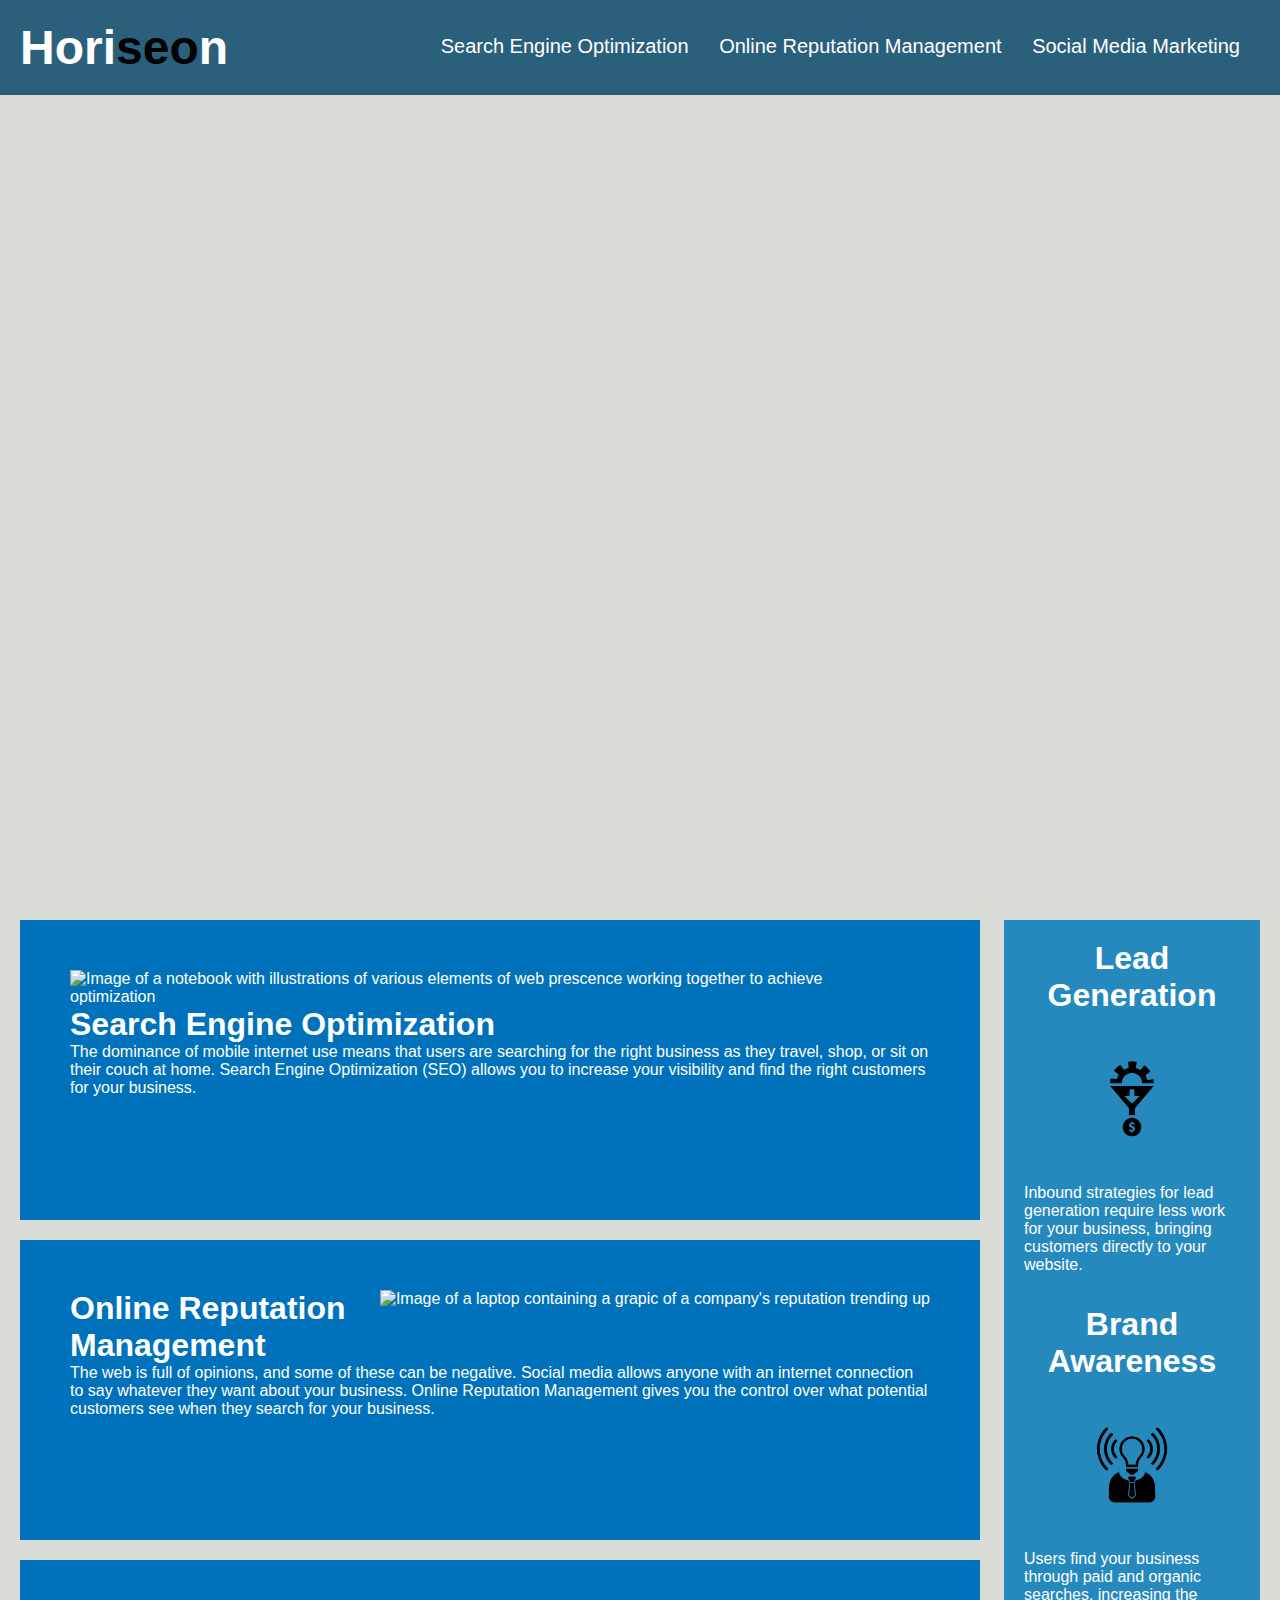
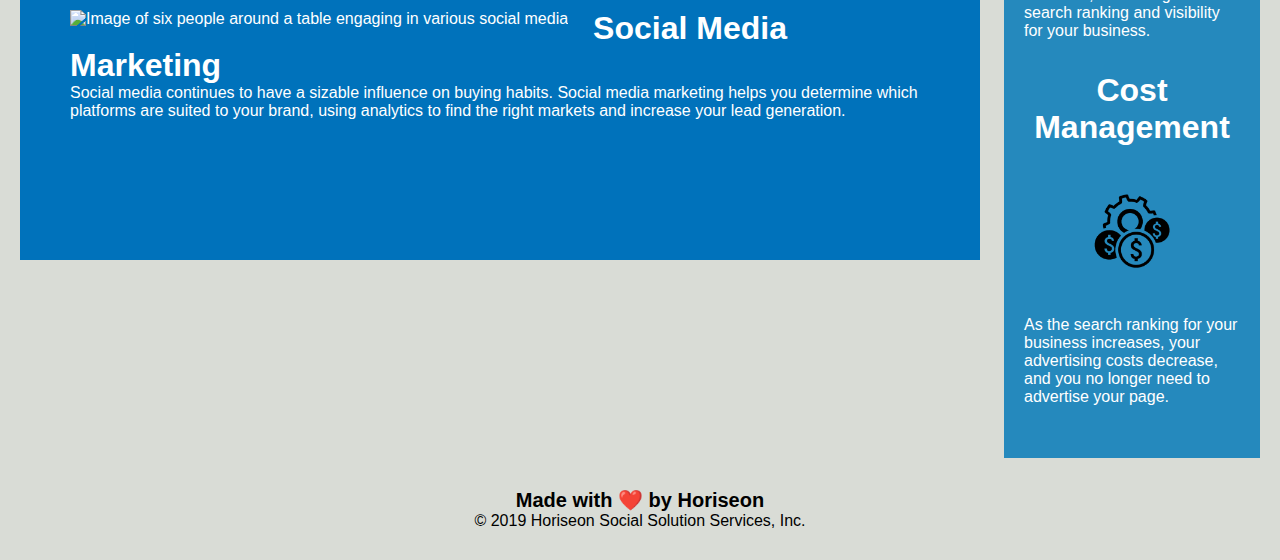
==== 01-HTML-Git-CSS/index.html @ 7bb74323 "Made Title Element more concise, made heading attributes semantic" ====
<!DOCTYPE html>
<html lang="en-us">

<head>
    <meta charset="UTF-8" />
    <title>Horiseon - Social Solution Services</title>
    <link rel="stylesheet" href="./assets/css/style.css">
</head>

<body>
    <!-- Header Section with Corporate Name and links to onpage service descriptions -->
    <div class="header">
        <!-- Span is being used to change the color of seo, it was to black for color impaired viewers -->
        <h1>Hori<span class="seo">seo</span>n</h1>
        <div>
            <ul>
                <li>
                    <a href="#search-engine-optimization">Search Engine Optimization</a>
                </li>
                <li>
                    <a href="#online-reputation-management">Online Reputation Management</a>
                </li>
                <li>
                    <a href="#social-media-marketing">Social Media Marketing</a>
                </li>
            </ul>
        </div>
    </div>

    <!-- Background Image of Team, will not get alt text as its absence does not impare site function -->
    <div class="hero"></div>

    <!-- Section describing the services offered by Horiseon -->
    <div class="content">
        <div id="search-engine-optimization" class="search-engine-optimization">
            <img src="./assets/images/search-engine-optimization.jpg" class="float-left" alt="Image of a notebook with illustrations of various elements of web prescence working together to achieve optimization"/>
            <h1>Search Engine Optimization</h1>
            <p>
                The dominance of mobile internet use means that users are searching for the right business as they travel, shop, or sit on their couch at home. Search Engine Optimization (SEO) allows you to increase your visibility and find the right customers for your business.
            </p>
        </div>
        <div id="online-reputation-management" class="online-reputation-management">
            <img src="./assets/images/online-reputation-management.jpg" class="float-right" alt="Image of a laptop containing a grapic of a company's reputation trending up"/>
            <h1>Online Reputation Management</h1>
            <p>
                The web is full of opinions, and some of these can be negative. Social media allows anyone with an internet connection to say whatever they want about your business. Online Reputation Management gives you the control over what potential customers see when they search for your business.
            </p>
        </div>
        <div id="social-media-marketing" class="social-media-marketing">
            <img src="./assets/images/social-media-marketing.jpg" class="float-left" alt="Image of six people around a table engaging in various social media" />
            <h1>Social Media Marketing</h1>
            <p>
                Social media continues to have a sizable influence on buying habits. Social media marketing helps you determine which platforms are suited to your brand, using analytics to find the right markets and increase your lead generation.
            </p>
        </div>
    </div>
    <!-- Explanation of benefits for provided services -->
    <div class="benefits">
        <div class="benefit-lead">
            <h1>Lead Generation</h1>
            <img src="./assets/images/lead-generation.png" alt="Image of a gear processing thru a funnel into currency" />
            <p>
                Inbound strategies for lead generation require less work for your business, bringing customers directly to your website.
            </p>
        </div>
        <div class="benefit-brand">
            <h1>Brand Awareness</h1>
            <img src="./assets/images/brand-awareness.png" alt="Image of a lightbulb wearing a suit with radiant waves" />
            <p>
                Users find your business through paid and organic searches, increasing the search ranking and visibility for your business.
            </p>
        </div>
        <div class="benefit-cost">
            <h1>Cost Management</h1>
            <img src="./assets/images/cost-management.png" alt="Image of a gear and currency" />
            <p>
                As the search ranking for your business increases, your advertising costs decrease, and you no longer need to advertise your page.
            </p>
        </div>
    </div>
    <!-- Footer with copyright declaration -->
    <div class="footer">
        <h2>Made with ❤️️ by Horiseon</h2>
        <p>
            &copy; 2019 Horiseon Social Solution Services, Inc.
        </p>
    </div>
</body>

</html>
---- 01-HTML-Git-CSS/assets/css/style.css ----
* {
    box-sizing: border-box;
    padding: 0;
    margin: 0;
}

body {
    background-color: #d9dcd6;
}

.header {
    padding: 20px;
    font-family: 'Trebuchet MS', 'Lucida Sans Unicode', 'Lucida Grande', 'Lucida Sans', Arial, sans-serif;
    background-color: #2a607c;
    color: #ffffff;
}

.header h1 {
    display: inline-block;
    font-size: 48px;
}

.header h1 .seo {
    color: #020202;
}

.header div {
    padding-top: 15px;
    margin-right: 20px;
    float: right;
    font-family: 'Gill Sans', 'Gill Sans MT', Calibri, 'Trebuchet MS', sans-serif;
    font-size: 20px;
}

.header div ul {
    list-style-type: none;
}

.header div ul li {
    display: inline-block;
    margin-left: 25px;
}

a {
    color: #ffffff;
    text-decoration: none;
}

p {
    font-size: 16px;
}

.hero {
    height: 800px;
    width: 100%;
    margin-bottom: 25px;
    background-image: url("../images/digital-marketing-meeting.jpg");
    background-size: cover;
    background-position: center;
}

.float-left {
    float: left;
    margin-right: 25px;
}

.float-right {
    float: right;
    margin-left: 25px;
}

.content {
    width: 75%;
    display: inline-block;
    margin-left: 20px;
}

.benefits {
    margin-right: 20px;
    padding: 20px;
    clear: both;
    float: right;
    width: 20%;
    height: 100%;
    font-family: 'Gill Sans', 'Gill Sans MT', Calibri, 'Trebuchet MS', sans-serif;
    background-color: #2589bd;
}

.benefit-lead {
    margin-bottom: 32px;
    color: #ffffff;
}

.benefit-brand {
    margin-bottom: 32px;
    color: #ffffff;
}

.benefit-cost {
    margin-bottom: 32px;
    color: #ffffff;
}

.benefit-lead h1 {
    margin-bottom: 10px;
    text-align: center;
}

.benefit-brand h1 {
    margin-bottom: 10px;
    text-align: center;
}

.benefit-cost h1 {
    margin-bottom: 10px;
    text-align: center;
}

.benefit-lead img {
    display: block;
    margin: 10px auto;
    max-width: 150px;
}

.benefit-brand img {
    display: block;
    margin: 10px auto;
    max-width: 150px;
}

.benefit-cost img {
    display: block;
    margin: 10px auto;
    max-width: 150px;
}

.search-engine-optimization {
    margin-bottom: 20px;
    padding: 50px;
    height: 300px;
    font-family: 'Gill Sans', 'Gill Sans MT', Calibri, 'Trebuchet MS', sans-serif;
    background-color: #0072bb;
    color: #ffffff;
}

.online-reputation-management {
    margin-bottom: 20px;
    padding: 50px;
    height: 300px;
    font-family: 'Gill Sans', 'Gill Sans MT', Calibri, 'Trebuchet MS', sans-serif;
    background-color: #0072bb;
    color: #ffffff;
}

.social-media-marketing {
    margin-bottom: 20px;
    padding: 50px;
    height: 300px;
    font-family: 'Gill Sans', 'Gill Sans MT', Calibri, 'Trebuchet MS', sans-serif;
    background-color: #0072bb;
    color: #ffffff;
}

.search-engine-optimization img {
    max-height: 200px;
}

.online-reputation-management img {
    max-height: 200px;
}

.social-media-marketing img {
    max-height: 200px;
}

.search-engine-optimization h2 {
    margin-bottom: 20px;
    font-size: 36px;
}

.online-reputation-management h2 {
    margin-bottom: 20px;
    font-size: 36px;
}

.social-media-marketing h2 {
    margin-bottom: 20px;
    font-size: 36px;
}

.footer {
    padding: 30px;
    clear: both;
    font-family: 'Trebuchet MS', 'Lucida Sans Unicode', 'Lucida Grande', 'Lucida Sans', Arial, sans-serif;
    text-align: center;
}

.footer h2 {
    font-size: 20px;
}
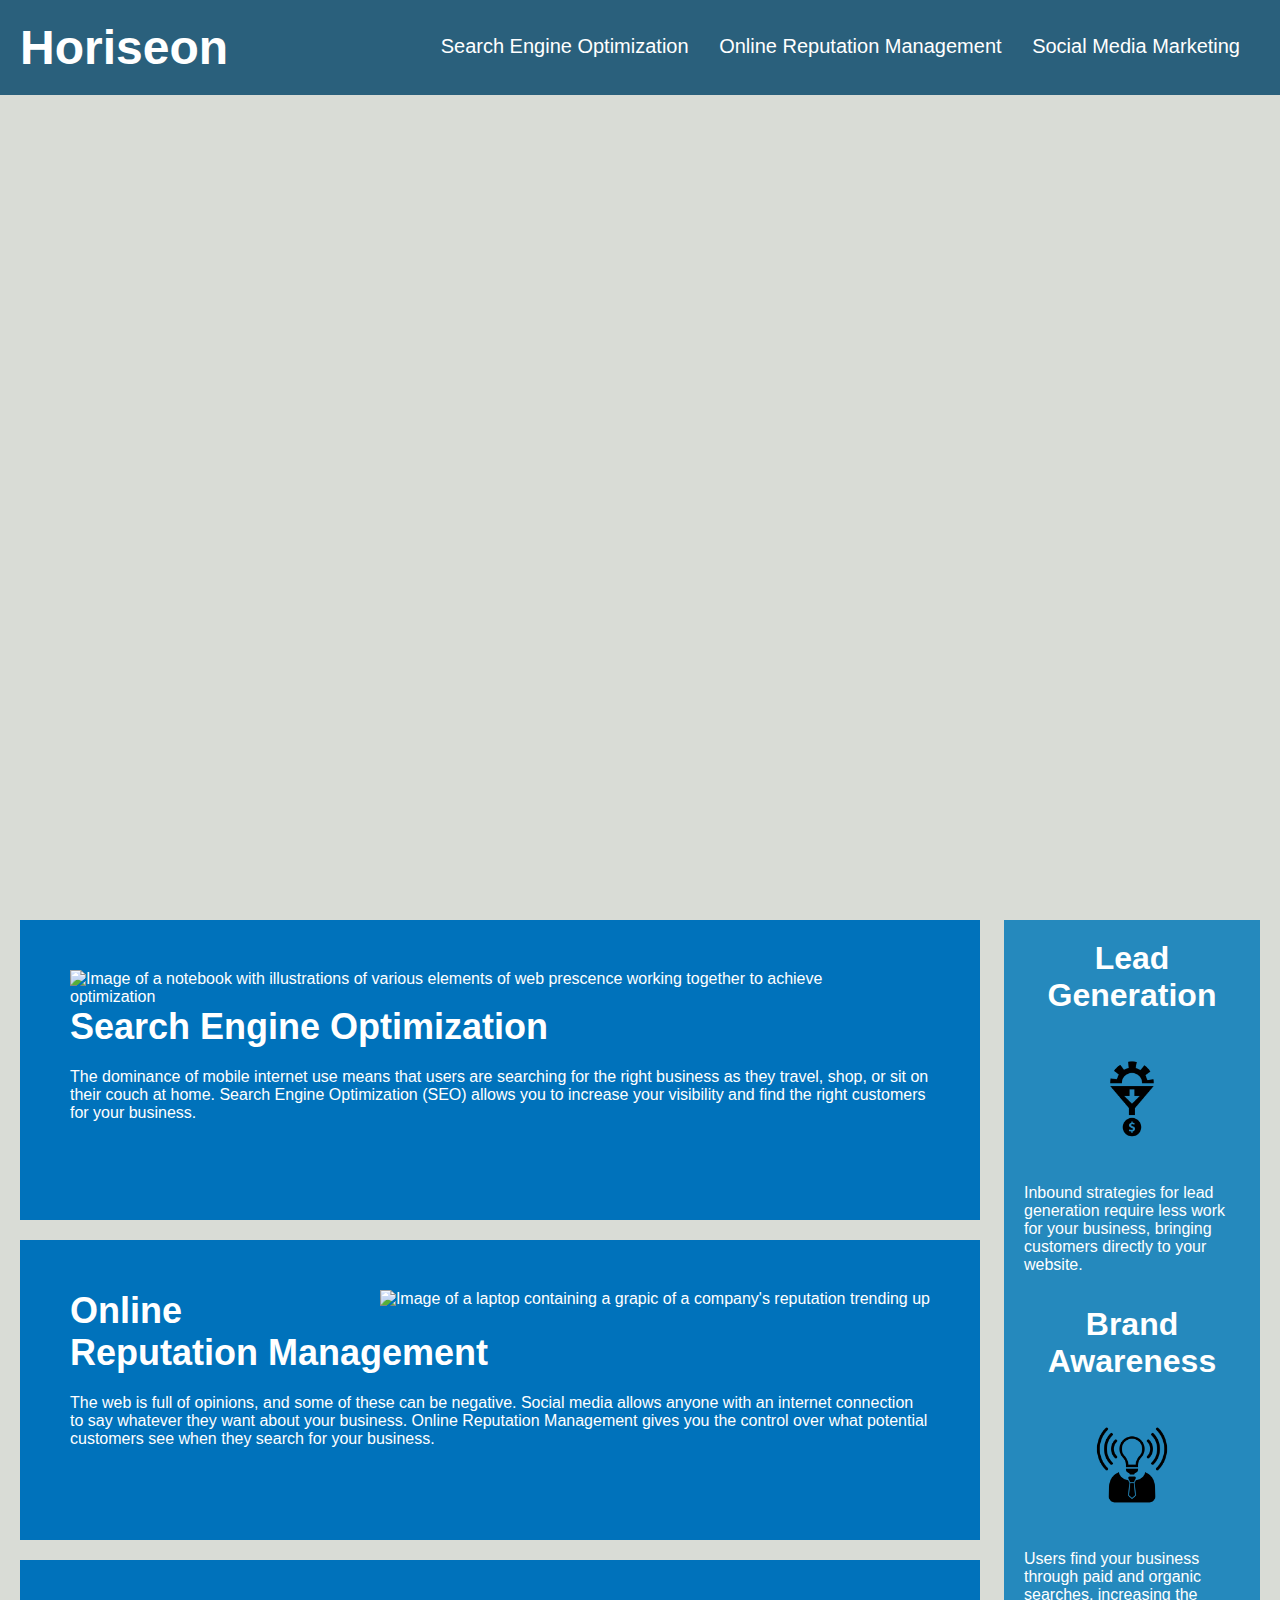
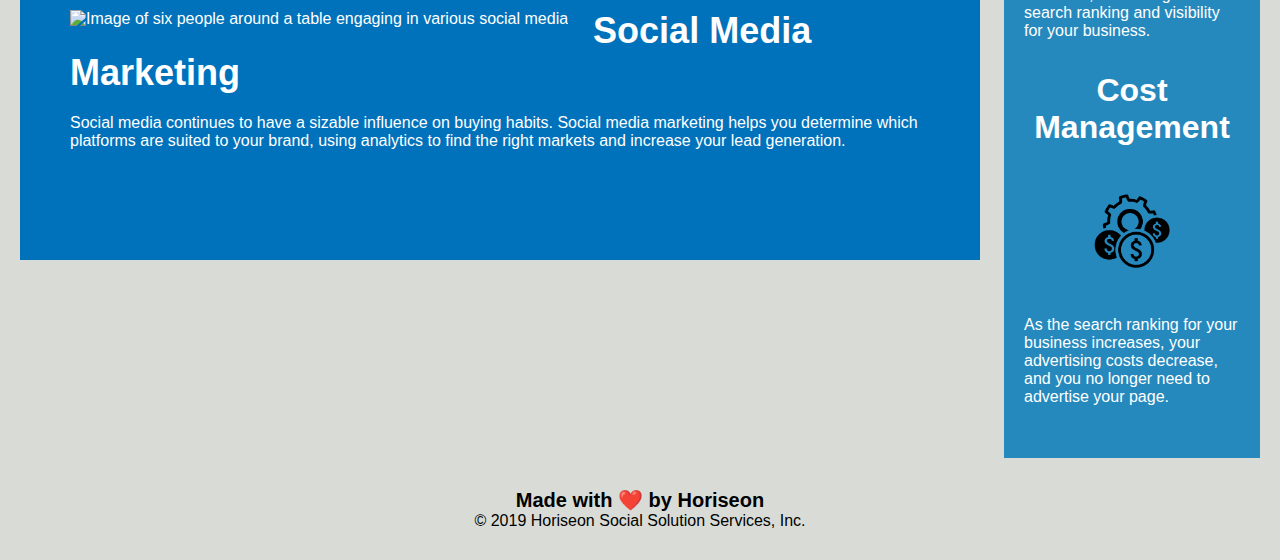
==== commit d710e5f7: "Fixed on page links, Added img alt tags" ====
--- a/01-HTML-Git-CSS/index.html
+++ b/01-HTML-Git-CSS/index.html
@@ -10,8 +10,8 @@
 <body>
     <!-- Header Section with Corporate Name and links to onpage service descriptions -->
     <div class="header">
-        <!-- Span is being used to change the color of seo, it was to black for color impaired viewers -->
-        <h1>Hori<span class="seo">seo</span>n</h1>
+        <!-- Span is being used to change the color of seo, changed to black for color impaired viewers -->
+        <h1>Hori<strong>seo</strong>n</h1>
         <div>
             <ul>
                 <li>
@@ -32,21 +32,21 @@
 
     <!-- Section describing the services offered by Horiseon -->
     <div class="content">
-        <div id="search-engine-optimization" class="search-engine-optimization">
+        <div class="service-description">
             <img src="./assets/images/search-engine-optimization.jpg" class="float-left" alt="Image of a notebook with illustrations of various elements of web prescence working together to achieve optimization"/>
             <h1>Search Engine Optimization</h1>
             <p>
                 The dominance of mobile internet use means that users are searching for the right business as they travel, shop, or sit on their couch at home. Search Engine Optimization (SEO) allows you to increase your visibility and find the right customers for your business.
             </p>
         </div>
-        <div id="online-reputation-management" class="online-reputation-management">
+        <div class="service-description">
             <img src="./assets/images/online-reputation-management.jpg" class="float-right" alt="Image of a laptop containing a grapic of a company's reputation trending up"/>
             <h1>Online Reputation Management</h1>
             <p>
                 The web is full of opinions, and some of these can be negative. Social media allows anyone with an internet connection to say whatever they want about your business. Online Reputation Management gives you the control over what potential customers see when they search for your business.
             </p>
         </div>
-        <div id="social-media-marketing" class="social-media-marketing">
+        <div class="service-description">
             <img src="./assets/images/social-media-marketing.jpg" class="float-left" alt="Image of six people around a table engaging in various social media" />
             <h1>Social Media Marketing</h1>
             <p>
@@ -56,21 +56,21 @@
     </div>
     <!-- Explanation of benefits for provided services -->
     <div class="benefits">
-        <div class="benefit-lead">
+        <div class="benefit">
             <h1>Lead Generation</h1>
             <img src="./assets/images/lead-generation.png" alt="Image of a gear processing thru a funnel into currency" />
             <p>
                 Inbound strategies for lead generation require less work for your business, bringing customers directly to your website.
             </p>
         </div>
-        <div class="benefit-brand">
+        <div class="benefit">
             <h1>Brand Awareness</h1>
             <img src="./assets/images/brand-awareness.png" alt="Image of a lightbulb wearing a suit with radiant waves" />
             <p>
                 Users find your business through paid and organic searches, increasing the search ranking and visibility for your business.
             </p>
         </div>
-        <div class="benefit-cost">
+        <div class="benefit">
             <h1>Cost Management</h1>
             <img src="./assets/images/cost-management.png" alt="Image of a gear and currency" />
             <p>
@@ -80,7 +80,7 @@
     </div>
     <!-- Footer with copyright declaration -->
     <div class="footer">
-        <h2>Made with ❤️️ by Horiseon</h2>
+        <h1>Made with ❤️️ by Horiseon</h1>
         <p>
             &copy; 2019 Horiseon Social Solution Services, Inc.
         </p>
--- a/01-HTML-Git-CSS/assets/css/style.css
+++ b/01-HTML-Git-CSS/assets/css/style.css
@@ -4,10 +4,22 @@
     margin: 0;
 }
 
+/* Page Formatting */
+
 body {
     background-color: #d9dcd6;
 }
 
+a {
+    color: #ffffff;
+    text-decoration: none;
+}
+
+p {
+    font-size: 16px;
+}
+
+/* Header Formatting */
 .header {
     padding: 20px;
     font-family: 'Trebuchet MS', 'Lucida Sans Unicode', 'Lucida Grande', 'Lucida Sans', Arial, sans-serif;
@@ -41,15 +53,7 @@
     margin-left: 25px;
 }
 
-a {
-    color: #ffffff;
-    text-decoration: none;
-}
-
-p {
-    font-size: 16px;
-}
-
+/* Background Image */
 .hero {
     height: 800px;
     width: 100%;
@@ -59,6 +63,7 @@
     background-position: center;
 }
 
+/* Formatting for Services Content */
 .float-left {
     float: left;
     margin-right: 25px;
@@ -75,6 +80,25 @@
     margin-left: 20px;
 }
 
+.service-description {
+    margin-bottom: 20px;
+    padding: 50px;
+    height: 300px;
+    font-family: 'Gill Sans', 'Gill Sans MT', Calibri, 'Trebuchet MS', sans-serif;
+    background-color: #0072bb;
+    color: #ffffff;
+}
+
+.service-description img {
+    max-height: 200px;
+}
+
+.service-description h1 {
+    margin-bottom: 20px;
+    font-size: 36px;
+}
+
+/* Formatting for Benefits of provided services */
 .benefits {
     margin-right: 20px;
     padding: 20px;
@@ -86,108 +110,23 @@
     background-color: #2589bd;
 }
 
-.benefit-lead {
+.benefit {
     margin-bottom: 32px;
     color: #ffffff;
 }
 
-.benefit-brand {
-    margin-bottom: 32px;
-    color: #ffffff;
-}
-
-.benefit-cost {
-    margin-bottom: 32px;
-    color: #ffffff;
-}
-
-.benefit-lead h1 {
+.benefit h1 {
     margin-bottom: 10px;
     text-align: center;
 }
 
-.benefit-brand h1 {
-    margin-bottom: 10px;
-    text-align: center;
-}
-
-.benefit-cost h1 {
-    margin-bottom: 10px;
-    text-align: center;
-}
-
-.benefit-lead img {
+.benefit img {
     display: block;
     margin: 10px auto;
     max-width: 150px;
 }
 
-.benefit-brand img {
-    display: block;
-    margin: 10px auto;
-    max-width: 150px;
-}
-
-.benefit-cost img {
-    display: block;
-    margin: 10px auto;
-    max-width: 150px;
-}
-
-.search-engine-optimization {
-    margin-bottom: 20px;
-    padding: 50px;
-    height: 300px;
-    font-family: 'Gill Sans', 'Gill Sans MT', Calibri, 'Trebuchet MS', sans-serif;
-    background-color: #0072bb;
-    color: #ffffff;
-}
-
-.online-reputation-management {
-    margin-bottom: 20px;
-    padding: 50px;
-    height: 300px;
-    font-family: 'Gill Sans', 'Gill Sans MT', Calibri, 'Trebuchet MS', sans-serif;
-    background-color: #0072bb;
-    color: #ffffff;
-}
-
-.social-media-marketing {
-    margin-bottom: 20px;
-    padding: 50px;
-    height: 300px;
-    font-family: 'Gill Sans', 'Gill Sans MT', Calibri, 'Trebuchet MS', sans-serif;
-    background-color: #0072bb;
-    color: #ffffff;
-}
-
-.search-engine-optimization img {
-    max-height: 200px;
-}
-
-.online-reputation-management img {
-    max-height: 200px;
-}
-
-.social-media-marketing img {
-    max-height: 200px;
-}
-
-.search-engine-optimization h2 {
-    margin-bottom: 20px;
-    font-size: 36px;
-}
-
-.online-reputation-management h2 {
-    margin-bottom: 20px;
-    font-size: 36px;
-}
-
-.social-media-marketing h2 {
-    margin-bottom: 20px;
-    font-size: 36px;
-}
-
+/* Footer Formating */
 .footer {
     padding: 30px;
     clear: both;
@@ -195,6 +134,6 @@
     text-align: center;
 }
 
-.footer h2 {
+.footer h1 {
     font-size: 20px;
 }
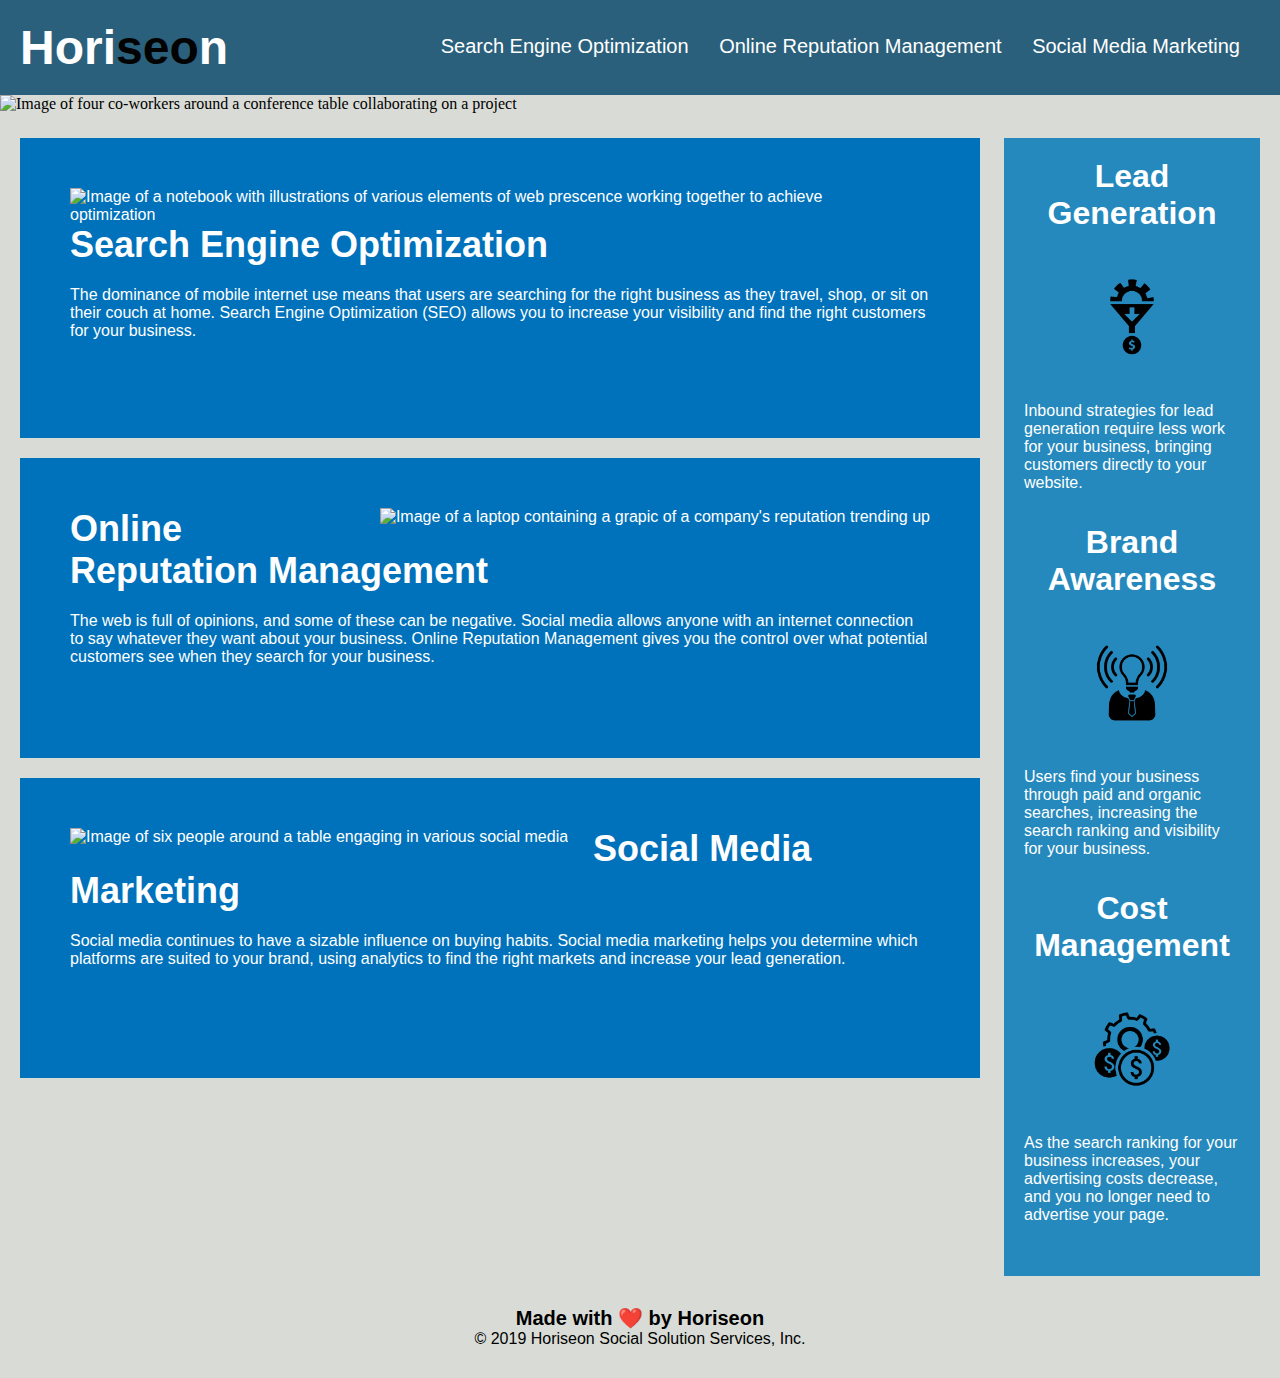
==== commit 0ab3c872: "Improve semantic structure of HTML" ====
--- a/01-HTML-Git-CSS/index.html
+++ b/01-HTML-Git-CSS/index.html
@@ -9,10 +9,10 @@
 
 <body>
     <!-- Header Section with Corporate Name and links to onpage service descriptions -->
-    <div class="header">
-        <!-- Span is being used to change the color of seo, changed to black for color impaired viewers -->
+    <header>
         <h1>Hori<strong>seo</strong>n</h1>
-        <div>
+        <!-- List of on page links to services -->
+        <nav>
             <ul>
                 <li>
                     <a href="#search-engine-optimization">Search Engine Optimization</a>
@@ -24,67 +24,69 @@
                     <a href="#social-media-marketing">Social Media Marketing</a>
                 </li>
             </ul>
-        </div>
-    </div>
+        </nav>
+    </header>
 
-    <!-- Background Image of Team, will not get alt text as its absence does not impare site function -->
-    <div class="hero"></div>
+    <!--Image of Team at Conference Table -->
+    <section>
+    <img class="TeamWorkImage"src="./assets/images/digital-marketing-meeting.jpg" alt="Image of four co-workers around a conference table collaborating on a project">
+    </section>
 
-    <!-- Section describing the services offered by Horiseon -->
-    <div class="content">
-        <div class="service-description">
+    <!-- Main content describing the services offered by Horiseon -->
+    <main class="content">
+        <section class="service-description">
             <img src="./assets/images/search-engine-optimization.jpg" class="float-left" alt="Image of a notebook with illustrations of various elements of web prescence working together to achieve optimization"/>
             <h1>Search Engine Optimization</h1>
             <p>
                 The dominance of mobile internet use means that users are searching for the right business as they travel, shop, or sit on their couch at home. Search Engine Optimization (SEO) allows you to increase your visibility and find the right customers for your business.
             </p>
-        </div>
-        <div class="service-description">
+        </section>
+        <section class="service-description">
             <img src="./assets/images/online-reputation-management.jpg" class="float-right" alt="Image of a laptop containing a grapic of a company's reputation trending up"/>
             <h1>Online Reputation Management</h1>
             <p>
                 The web is full of opinions, and some of these can be negative. Social media allows anyone with an internet connection to say whatever they want about your business. Online Reputation Management gives you the control over what potential customers see when they search for your business.
             </p>
-        </div>
-        <div class="service-description">
+        </section>
+        <section class="service-description">
             <img src="./assets/images/social-media-marketing.jpg" class="float-left" alt="Image of six people around a table engaging in various social media" />
             <h1>Social Media Marketing</h1>
             <p>
                 Social media continues to have a sizable influence on buying habits. Social media marketing helps you determine which platforms are suited to your brand, using analytics to find the right markets and increase your lead generation.
             </p>
-        </div>
-    </div>
+        </section>
+    </main>
     <!-- Explanation of benefits for provided services -->
-    <div class="benefits">
-        <div class="benefit">
+    <aside class="benefits">
+        <section class="benefit">
             <h1>Lead Generation</h1>
             <img src="./assets/images/lead-generation.png" alt="Image of a gear processing thru a funnel into currency" />
             <p>
                 Inbound strategies for lead generation require less work for your business, bringing customers directly to your website.
             </p>
-        </div>
-        <div class="benefit">
+        </section>
+        <section class="benefit">
             <h1>Brand Awareness</h1>
             <img src="./assets/images/brand-awareness.png" alt="Image of a lightbulb wearing a suit with radiant waves" />
             <p>
                 Users find your business through paid and organic searches, increasing the search ranking and visibility for your business.
             </p>
-        </div>
-        <div class="benefit">
+        </section>
+        <section class="benefit">
             <h1>Cost Management</h1>
             <img src="./assets/images/cost-management.png" alt="Image of a gear and currency" />
             <p>
                 As the search ranking for your business increases, your advertising costs decrease, and you no longer need to advertise your page.
             </p>
-        </div>
-    </div>
+        </section>
+    </aside>
     <!-- Footer with copyright declaration -->
-    <div class="footer">
+    <footer>
         <h1>Made with ❤️️ by Horiseon</h1>
         <p>
             &copy; 2019 Horiseon Social Solution Services, Inc.
         </p>
-    </div>
+    </footer>
 </body>
 
 </html>
--- a/01-HTML-Git-CSS/assets/css/style.css
+++ b/01-HTML-Git-CSS/assets/css/style.css
@@ -20,23 +20,23 @@
 }
 
 /* Header Formatting */
-.header {
+header {
     padding: 20px;
     font-family: 'Trebuchet MS', 'Lucida Sans Unicode', 'Lucida Grande', 'Lucida Sans', Arial, sans-serif;
     background-color: #2a607c;
     color: #ffffff;
 }
 
-.header h1 {
+header h1 {
     display: inline-block;
     font-size: 48px;
 }
 
-.header h1 .seo {
+header h1 strong {
     color: #020202;
 }
 
-.header div {
+header nav {
     padding-top: 15px;
     margin-right: 20px;
     float: right;
@@ -44,23 +44,21 @@
     font-size: 20px;
 }
 
-.header div ul {
+header nav ul {
     list-style-type: none;
 }
 
-.header div ul li {
+header nav ul li {
     display: inline-block;
     margin-left: 25px;
 }
 
-/* Background Image */
-.hero {
-    height: 800px;
+/* Team Work Image */
+.TeamWorkImage {
+    height: 825px;
     width: 100%;
+    object-fit: cover;
     margin-bottom: 25px;
-    background-image: url("../images/digital-marketing-meeting.jpg");
-    background-size: cover;
-    background-position: center;
 }
 
 /* Formatting for Services Content */
@@ -127,13 +125,13 @@
 }
 
 /* Footer Formating */
-.footer {
+footer {
     padding: 30px;
     clear: both;
     font-family: 'Trebuchet MS', 'Lucida Sans Unicode', 'Lucida Grande', 'Lucida Sans', Arial, sans-serif;
     text-align: center;
 }
 
-.footer h1 {
+footer h1 {
     font-size: 20px;
 }
